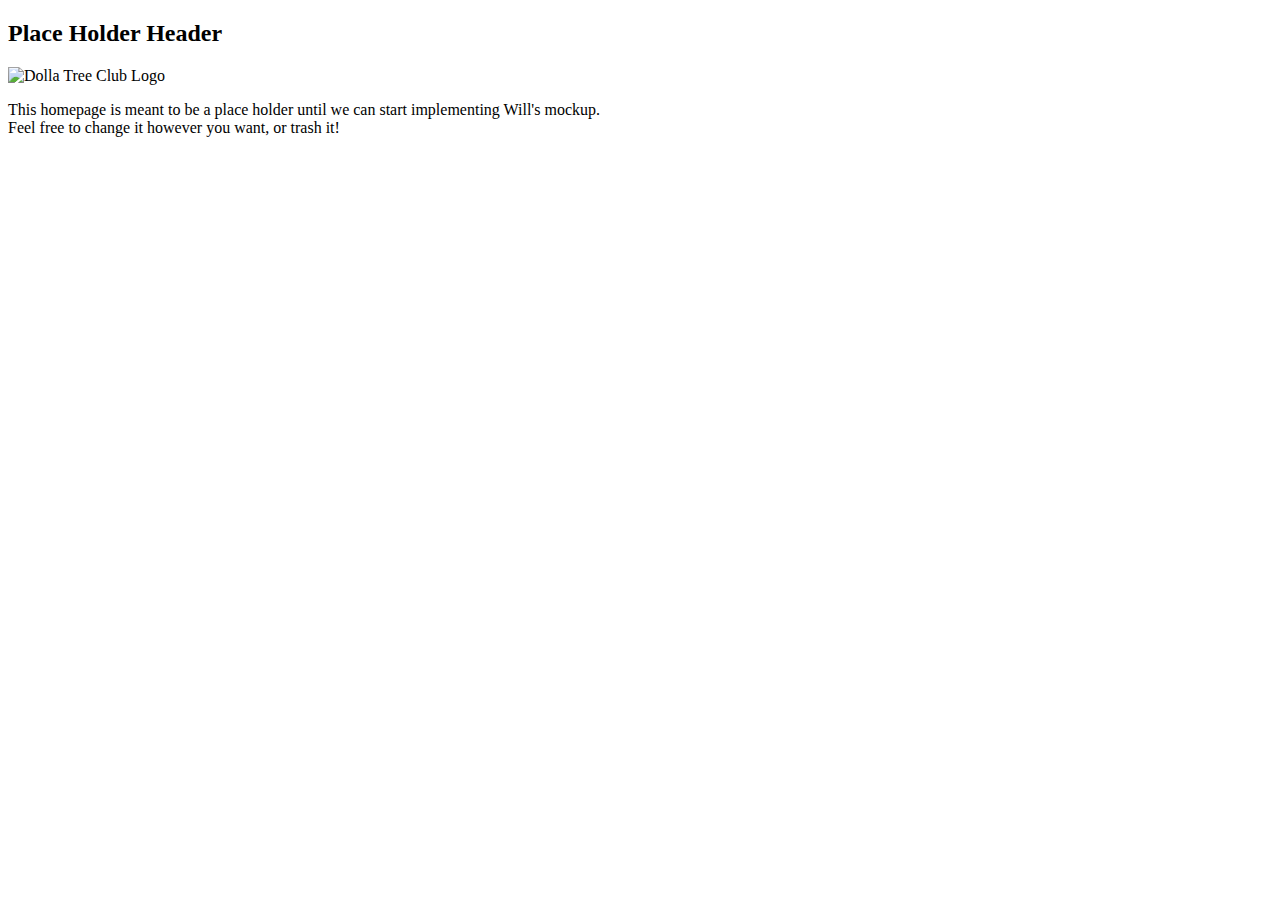
==== index.html @ 069efb1f "added index.html and images folder with DT logo" ====
<!DOCTYPE html>
<html>
	<body>

		<h2>Place Holder Header</h2>
		<img src="images/DT_Logo.png" alt="Dolla Tree Club Logo" style="width:780px;height:253px;">
		<p>This homepage is meant to be a place holder until we can start implementing Will's mockup.<br>
		Feel free to change it however you want, or trash it!</p>
	</body>
</html>
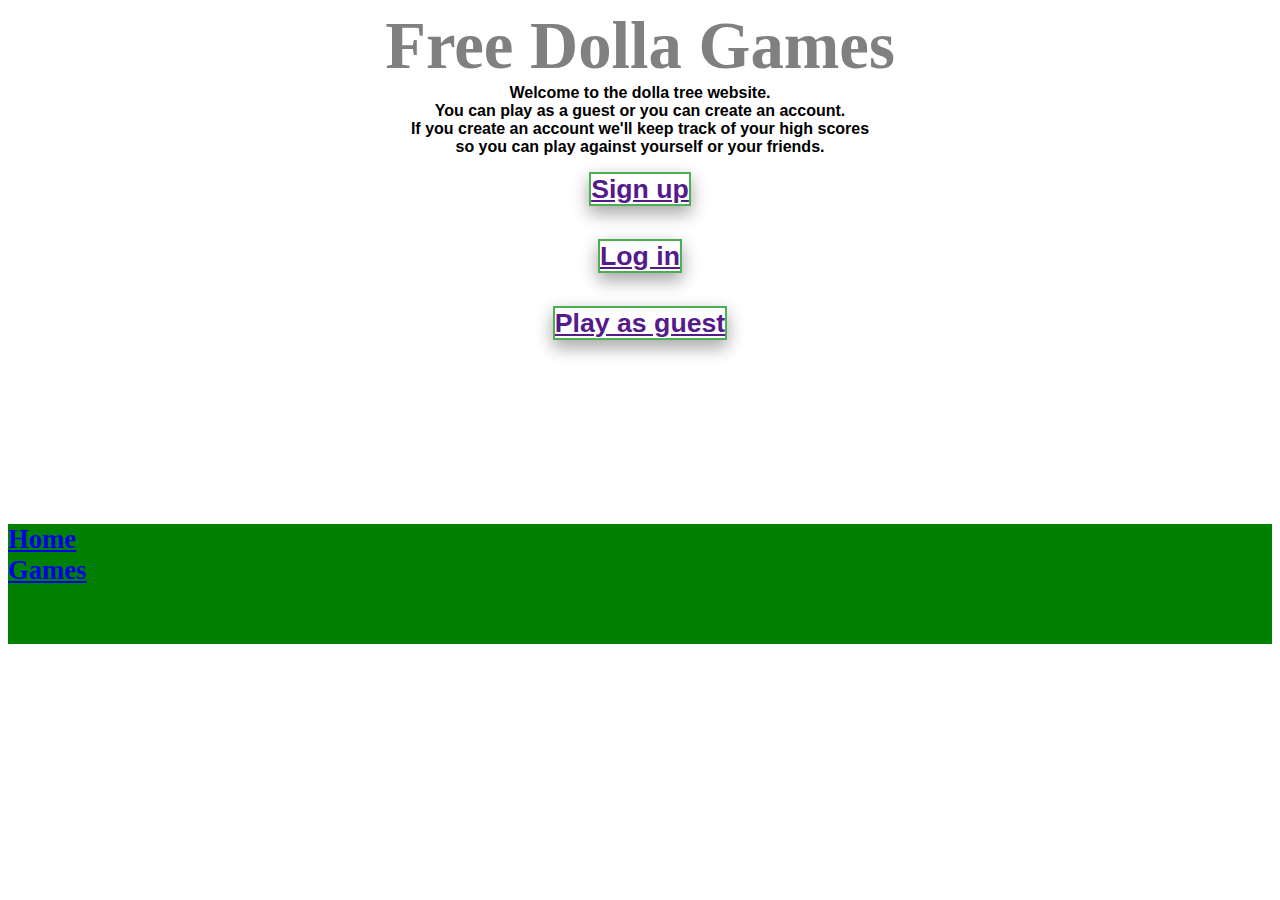
==== commit 102d1536: "index is now home page" ====
--- a/index.html
+++ b/index.html
@@ -1,11 +1,37 @@
-<!DOCTYPE html>
-<html>
-	<body>
-
-		<h2>Place Holder Header</h2>
-		<img src="images/DT_Logo.png" alt="Dolla Tree Club Logo" style="width:780px;height:253px;">
-		<p>This homepage is meant to be a place holder until we can start implementing Will's mockup.<br>
-		Feel free to change it however you want, or trash it!</p>
-	</body>
-</html> 
-
+<html>
+<head>
+
+<title>Dolla Tree</title>
+<link href="dolla.css" rel="stylesheet" type="text/css" />
+
+</head>
+
+<body>
+
+
+<div id="header">
+	Free Dolla Games
+</div>
+
+<div id="intro">
+	Welcome to the dolla tree website.<br>
+	You can play as a guest or you can create an account.<br>
+	If you create an account we'll keep track of your high scores<br> 
+	so you can play against yourself or your friends.<br><br>
+</div>
+
+
+<div id="pageStuff">
+	<a href = "" class="button">Sign up</a><br><br><br>
+	<a href = "" class="button">Log in</a><br><br><br>
+	<a href = "" class="button">Play as guest</a><br><br><br>
+</div>
+
+<div id="footer">
+		<a href="index.html">Home</a><br>
+		<a href="dolla.html">Games</a><br>
+</div>
+
+
+</body>
+</html>
--- a/dolla.css
+++ b/dolla.css
@@ -0,0 +1,69 @@
+/*body{background-image: url(mainBackground.png);}*/
+
+#header {
+	top:0;
+	text-align: center; 
+	font-size: 50pt; 
+	font-weight:bold; 
+	color: grey;
+}
+
+#intro {
+	width: 100%; 
+	text-align: center; 
+	font-family: Arial; 
+	font-weight:bold; 
+	color: black;
+}
+
+#pageStuff {
+	width: 100%; 
+	height: 350px;
+	text-align: center; 
+	font-family: Arial; 
+	font-weight:bold; 
+	color: green;
+}
+
+#footer {
+	bottom:0;
+	width:100%;
+	height:120px;
+	background:green;
+	font-size: 20pt; 
+	font-weight:bold; 
+}
+
+body {
+    background-image: url(mainBackground.png);
+    -webkit-background-size: cover;
+    -moz-background-size: cover;
+    -o-background-size: cover;
+    background-size: cover;
+}
+
+
+.button{
+    height:50px;
+    width:200px;
+	border: 2px solid #4CAF50;
+	font-size: 20pt; 
+	font-weight:bold;
+	-webkit-transition-duration: 0.4s; /* Safari */
+    transition-duration: 0.4s;
+	box-shadow: 0 8px 16px 0 rgba(0,0,0,0.2), 0 6px 20px 0 rgba(0,0,0,0.19);
+}
+
+
+.button:hover {
+    background-color: white; 
+}
+
+
+
+
+
+
+
+
+
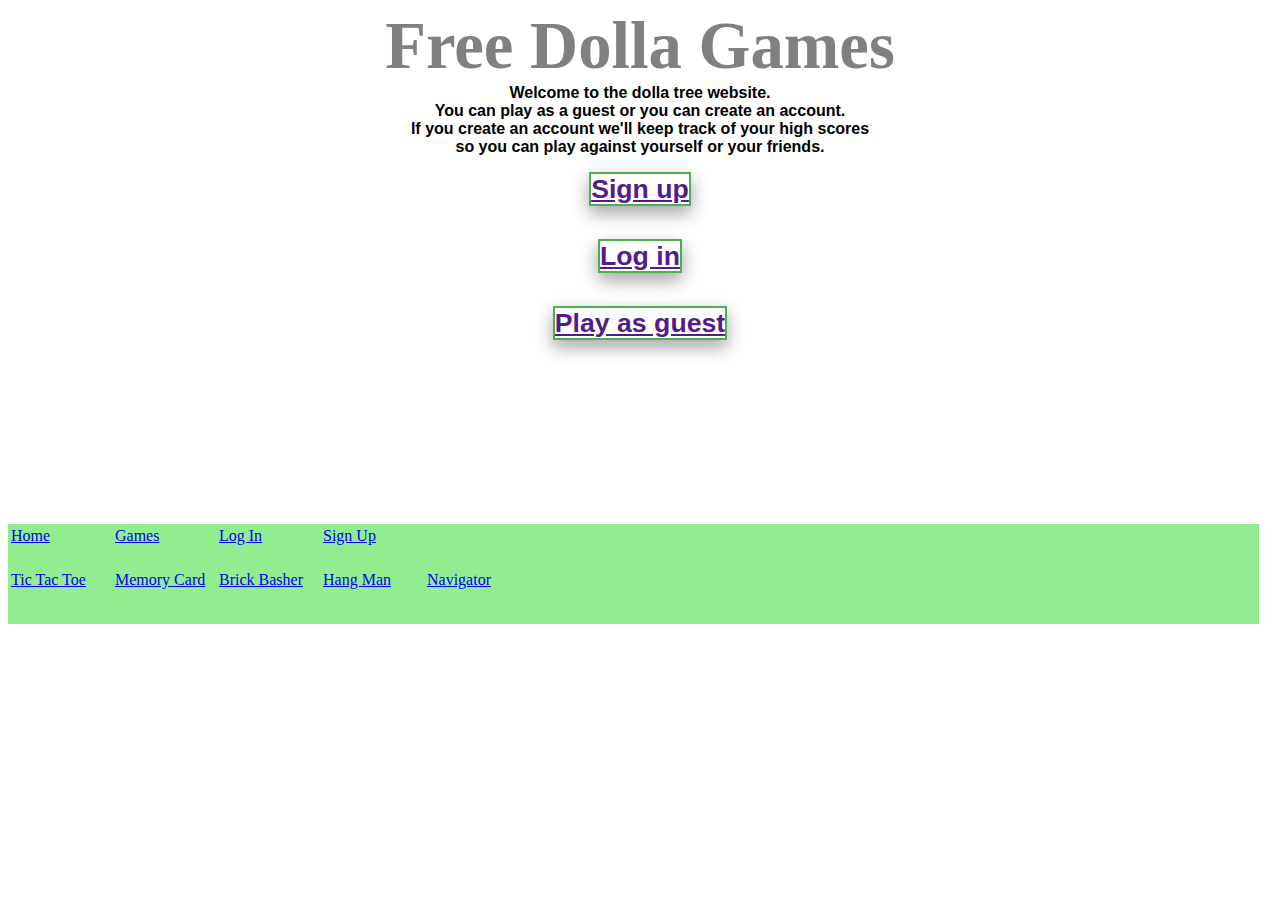
==== commit 4058f131: "gooder footer" ====
--- a/index.html
+++ b/index.html
@@ -28,8 +28,24 @@
 </div>
 
 <div id="footer">
-		<a href="index.html">Home</a><br>
-		<a href="dolla.html">Games</a><br>
+	<table>
+		<tr>
+			<td width = "100px"><a href="index.html">Home</a></td>
+			<td width = "100px"><a href="dolla.html">Games</a></td>
+			<td width = "100px"><a href="dolla.html">Log In</a></td>
+			<td width = "100px"><a href="dolla.html">Sign Up</a></td>
+		</tr>
+		
+		<tr><td><br></td></tr>
+
+		<tr>
+			<td width = "100px"><a href="tictactoe.html">Tic Tac Toe</a></td>
+			<td width = "100px"><a href="memorycard.html">Memory Card</a></td>
+			<td width = "100px"><a href="blockbreaker.html">Brick Basher</a></td>
+			<td width = "100px"><a href="hangman.html">Hang Man</a></td>
+			<td width = "100px"><a href="navigator.html">Navigator</a></td>
+		</tr>
+	</table>
 </div>
 
 
--- a/dolla.css
+++ b/dolla.css
@@ -10,6 +10,7 @@
 
 #intro {
 	width: 100%; 
+	height: 90px;
 	text-align: center; 
 	font-family: Arial; 
 	font-weight:bold; 
@@ -26,14 +27,18 @@
 }
 
 #footer {
+	/*position: absolute;*/
 	bottom:0;
-	width:100%;
-	height:120px;
-	background:green;
+	width:99%;
+	height:100px;
+	background:lightgreen;
 	font-size: 20pt; 
 	font-weight:bold; 
 }
-
+/*
+td img {width: 85px; height: 85px;}
+td {width: 85px; height: 85px;}
+*/
 body {
     background-image: url(mainBackground.png);
     -webkit-background-size: cover;
@@ -41,7 +46,6 @@
     -o-background-size: cover;
     background-size: cover;
 }
-
 
 .button{
     height:50px;
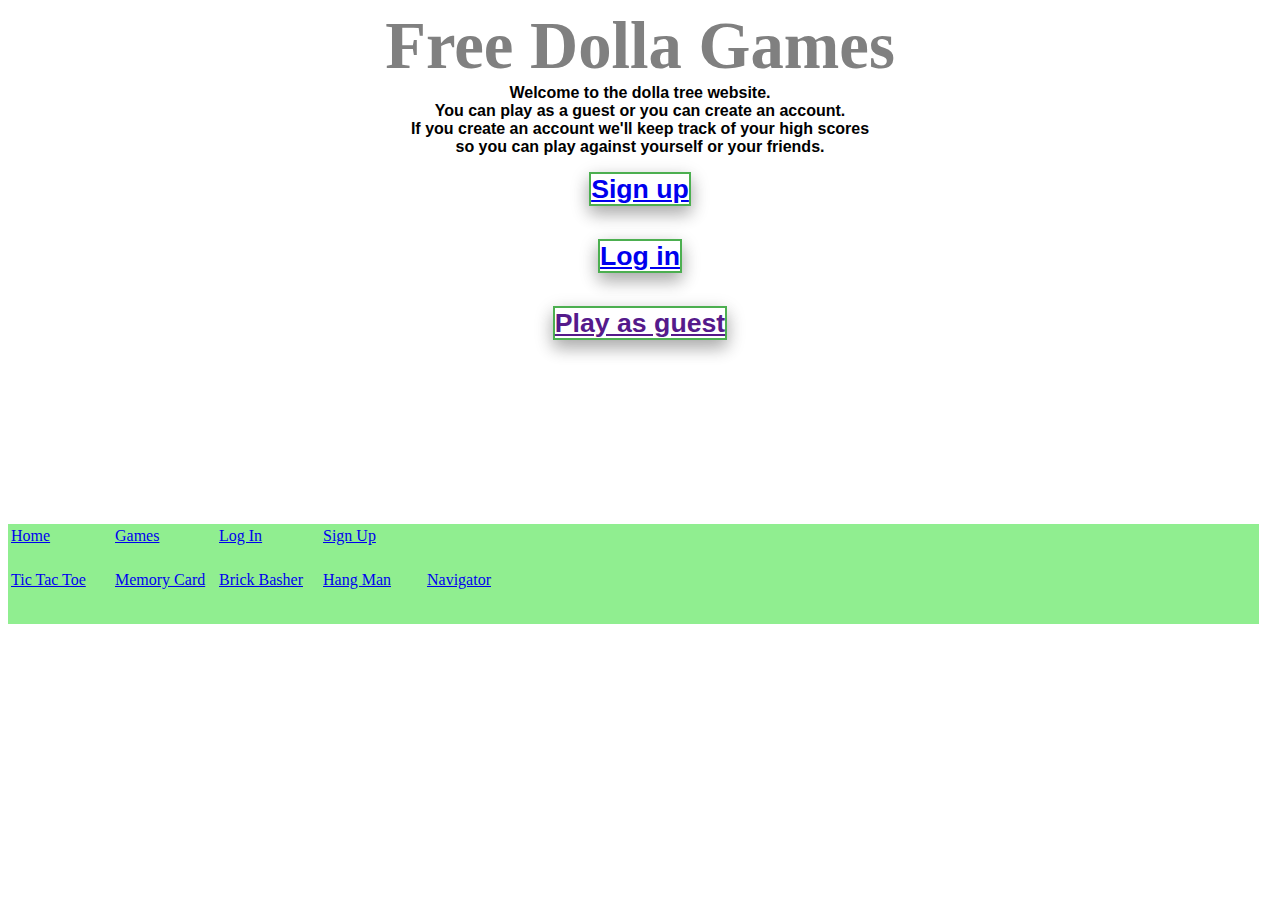
==== commit b8303f63: "added links to index.html" ====
--- a/index.html
+++ b/index.html
@@ -22,8 +22,8 @@
 
 
 <div id="pageStuff">
-	<a href = "" class="button">Sign up</a><br><br><br>
-	<a href = "" class="button">Log in</a><br><br><br>
+	<a href = "register.php" class="button">Sign up</a><br><br><br>
+	<a href = "signIn.php" class="button">Log in</a><br><br><br>
 	<a href = "" class="button">Play as guest</a><br><br><br>
 </div>
 
@@ -32,8 +32,8 @@
 		<tr>
 			<td width = "100px"><a href="index.html">Home</a></td>
 			<td width = "100px"><a href="dolla.html">Games</a></td>
-			<td width = "100px"><a href="dolla.html">Log In</a></td>
-			<td width = "100px"><a href="dolla.html">Sign Up</a></td>
+			<td width = "100px"><a href="signIn.php">Log In</a></td>
+			<td width = "100px"><a href="register.php">Sign Up</a></td>
 		</tr>
 		
 		<tr><td><br></td></tr>
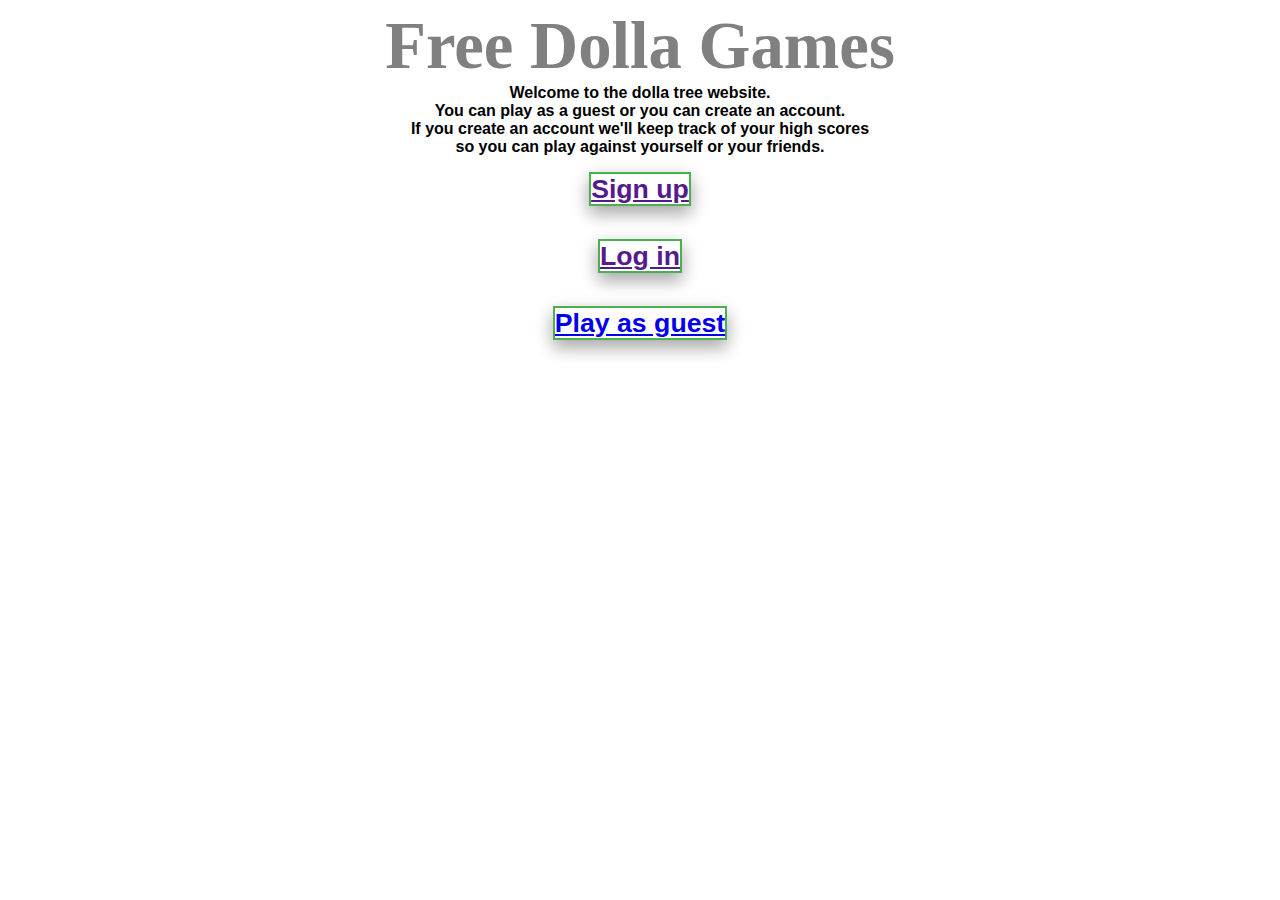
==== commit 7a406ae9: "no footer for home page" ====
--- a/index.html
+++ b/index.html
@@ -22,31 +22,12 @@
 
 
 <div id="pageStuff">
-	<a href = "register.php" class="button">Sign up</a><br><br><br>
-	<a href = "signIn.php" class="button">Log in</a><br><br><br>
-	<a href = "" class="button">Play as guest</a><br><br><br>
+	<a href = "" class="button">Sign up</a><br><br><br>
+	<a href = "" class="button">Log in</a><br><br><br>
+	<a href = "dolla.html" class="button">Play as guest</a><br><br><br>
 </div>
 
-<div id="footer">
-	<table>
-		<tr>
-			<td width = "100px"><a href="index.html">Home</a></td>
-			<td width = "100px"><a href="dolla.html">Games</a></td>
-			<td width = "100px"><a href="signIn.php">Log In</a></td>
-			<td width = "100px"><a href="register.php">Sign Up</a></td>
-		</tr>
-		
-		<tr><td><br></td></tr>
 
-		<tr>
-			<td width = "100px"><a href="tictactoe.html">Tic Tac Toe</a></td>
-			<td width = "100px"><a href="memorycard.html">Memory Card</a></td>
-			<td width = "100px"><a href="blockbreaker.html">Brick Basher</a></td>
-			<td width = "100px"><a href="hangman.html">Hang Man</a></td>
-			<td width = "100px"><a href="navigator.html">Navigator</a></td>
-		</tr>
-	</table>
-</div>
 
 
 </body>
